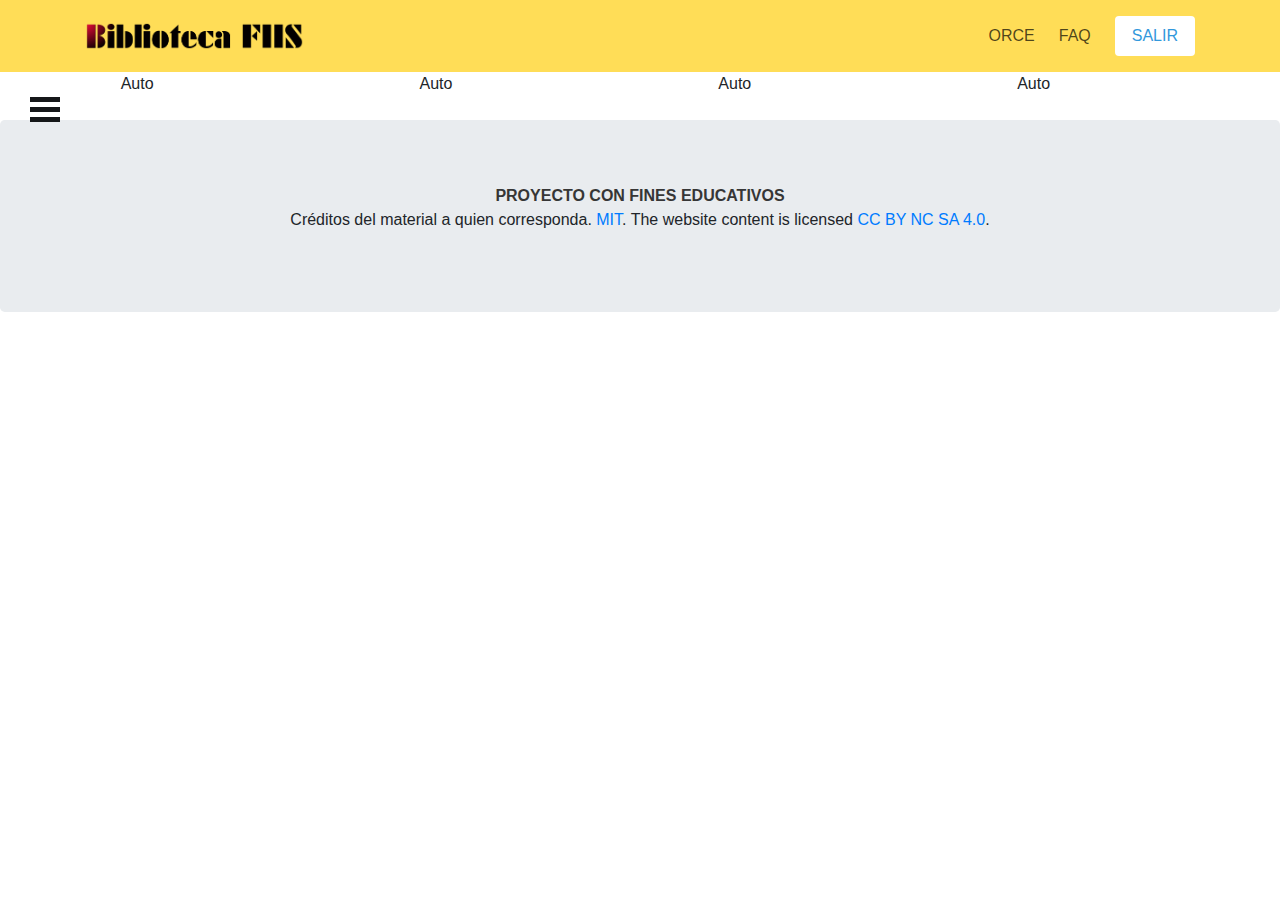
==== user_view_biblio.html @ ef884625 "Primer commit" ====
<!DOCTYPE html>
<head>
  <meta http-equiv="content-type" content="text/html; charset=UTF-8"> 
  <title>User View</title>
  <link rel="stylesheet" type="text/css" href="css/bulma-0.8.0/css/bulma.css">
  <link rel="stylesheet" href="css/bootstrap.min.css">

    <style type="text/css">
   
        #sidebar{
        position: fixed;
        width: 200px;
        height: 100%;
        background: #151719;
        left: -200px;
        transition: all 500ms linear;
        }
        #sidebar.active{
        left:0px;
        }
        #sidebar ul li{
        color: rgba(230,230,230,0.9);
        list-style: none;
        padding: 15px 10px;
        border-bottom: 1px solid rgba(100,100,100,0.3);
        }
        #sidebar .toggle-btn{
        position: absolute;
        left: 230px;
        top: 20px;
        }
        #sidebar .toggle-btn span{
        display: block;
        width: 30px;
        height: 5px;
        background: #151719;
        margin: 5px 0px;

        }

    </style>

    <script type="text/javascript">
        function toggleSidebar(){
        document.getElementById("sidebar").classList.toggle('active');
        }
    </script>

</head>

<html>

<body>
    <div>
        <section class="hero is-warning is-medium">
                <!-- Hero head: will stick at the top -->
                <div class="hero-head">
                    <nav class="navbar">
                        <div class="container">
                            <div class="navbar-brand">
                                <a class="navbar-item">
                                <img src="img/logo_biblioteca.png" alt="Logo">
                                </a>
                                <span class="navbar-burger burger" data-target="navbarMenuHeroA">
                                <span></span>
                                <span></span>
                                <span></span>
                                </span>
                            </div>
                            <div id="navbarMenuHeroA" class="navbar-menu">
                                <div class="navbar-end">
                                <!--a class="navbar-item is-active"></a-->
                                <a class="navbar-item">
                                    ORCE
                                </a>
                                <a class="navbar-item">
                                    FAQ                            
                                </a>
                                <span class="navbar-item">
                                    <a class="button is-info is-inverted" href="login.html">
                                        <span>SALIR</span>
                                    </a>
                                </span>
                            </div>
                        </div>
                        </div>
                    </nav>
                </div>
        </section>   
    </div>

    <div class="content">
        <div class="columns">
            <div class="column is-1">
                <div id="sidebar">
                    <div class="toggle-btn" onclick="toggleSidebar()">
                        <a>
                            <span></span>
                            <span></span>
                            <span></span>
                        </a>
                    </div>
                    <ul>
                        <li>Mi Cuenta</li>
                        <li>Material Bibliográfico</li>
                        <li>Historial</li>
                        <li>Ayuda</li>
                    </ul>
                </div>
            </div>
            
            <div class="column">Auto</div>
            <div class="column">Auto</div>
            <div class="column">Auto</div>
            <div class="column">Auto</div>
            
        </div>
    </div>

    <footer class="jumbotron text-center" style="margin-bottom:0">
            <p>
                <strong>PROYECTO CON FINES EDUCATIVOS</strong> <br>Créditos del material a quien corresponda.
                <a href="http://opensource.org/licenses/mit-license.php">MIT</a>. The website content
                is licensed <a href="http://creativecommons.org/licenses/by-nc-sa/4.0/">CC BY NC SA 4.0</a>.
            </p>
    </footer>

</body>
</html>
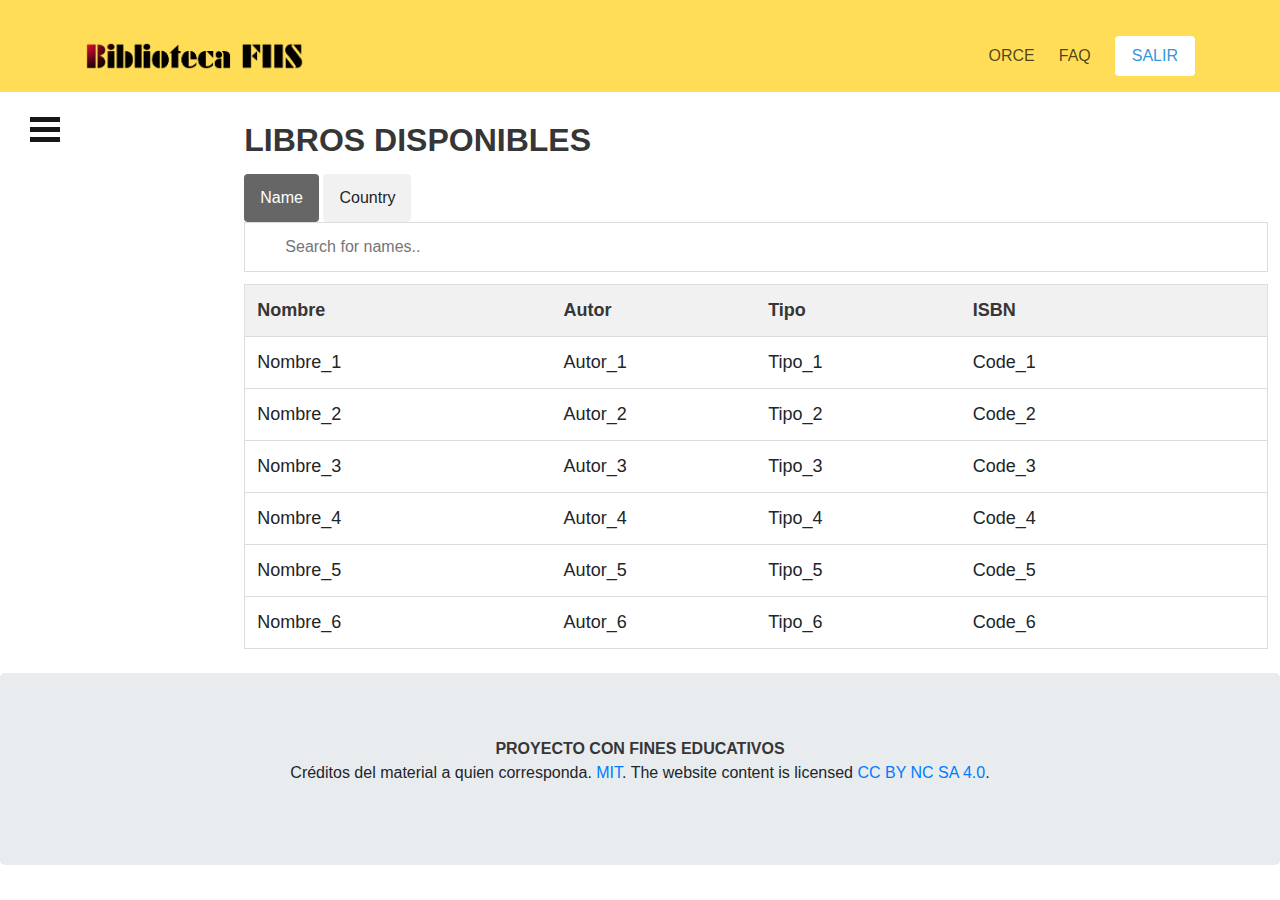
==== commit 3b0039f8: "Segundo commit" ====
--- a/user_view_biblio.html
+++ b/user_view_biblio.html
@@ -38,11 +38,122 @@
 
         }
 
+        /*************/
+        .filterDiv {
+        float: left;
+        background-color: #2196F3;
+        color: #ffffff;
+        width: 100px;
+        line-height: 100px;
+        text-align: center;
+        margin: 2px;
+        display: none;
+        }
+
+        .show {
+        display: block;
+        }
+
+        .container {
+        margin-top: 20px;
+        overflow: hidden;
+        }
+
+        /* Style the buttons */
+        .btn {
+        border: none;
+        outline: none;
+        padding: 12px 16px;
+        background-color: #f1f1f1;
+        cursor: pointer;
+        }
+
+        .btn:hover {
+        background-color: #ddd;
+        }
+
+        .btn.active {
+        background-color: #666;
+        color: white;
+        }
+              
+        /*****************/
+
+        #myInput {
+        background-image: url('/css/searchicon.png');
+        background-position: 10px 10px;
+        background-repeat: no-repeat;
+        width: 100%;
+        font-size: 16px;
+        padding: 12px 20px 12px 40px;
+        border: 1px solid #ddd;
+        margin-bottom: 12px;
+        }
+
+        #myTable {
+        border-collapse: collapse;
+        width: 100%;
+        border: 1px solid #ddd;
+        font-size: 18px;
+        }
+
+        #myTable th, #myTable td {
+        text-align: left;
+        padding: 12px;
+        }
+
+        #myTable tr {
+        border-bottom: 1px solid #ddd;
+        }
+
+        #myTable tr.header, #myTable tr:hover {
+        background-color: #f1f1f1;
+        }
     </style>
+
 
     <script type="text/javascript">
         function toggleSidebar(){
         document.getElementById("sidebar").classList.toggle('active');
+        }
+
+        /***********/
+
+        /***********/
+
+        function myFunction() {
+            var input, filter, table, tr, td, i, txtValue;
+            input = document.getElementById("myInput");
+            filter = input.value.toUpperCase();
+            table = document.getElementById("myTable");
+            tr = table.getElementsByTagName("tr");
+            for (i = 0; i < tr.length; i++) {
+                td = tr[i].getElementsByTagName("td")[0];
+                if (td) {
+                txtValue = td.textContent || td.innerText;
+                if (txtValue.toUpperCase().indexOf(filter) > -1) {
+                    tr[i].style.display = "";
+                } else {
+                    tr[i].style.display = "none";
+                }
+                }       
+            }
+        }
+
+        /** REVISAR ACÁ **/
+        function filterSelection(c) {
+            return c;
+        }
+        /****/
+       
+        var btnContainer = document.getElementById("myBtnContainer");
+            var btns = btnContainer.getElementsByClassName("btn");
+            for (var i = 0; i < btns.length; i++) {
+            btns[i].addEventListener("click", function(){
+                var current = document.getElementsByClassName("active");
+                current[0].className = current[0].className.replace(" active", "");
+                this.className += " active";
+            });
         }
     </script>
 
@@ -101,22 +212,72 @@
                         </a>
                     </div>
                     <ul>
-                        <li>Mi Cuenta</li>
-                        <li>Material Bibliográfico</li>
-                        <li>Historial</li>
-                        <li>Ayuda</li>
+                            <a href="user_view_info.html"><li>Mi Cuenta</li></a> 
+                            <a href="user_view_biblio.html"><li>Material Bibliográfico</li></a> 
+                            <a href=""><li>Historial</li></a> 
+                            <a href=""><li>Ayuda</li></a> 
                     </ul>
                 </div>
             </div>
             
-            <div class="column">Auto</div>
-            <div class="column">Auto</div>
-            <div class="column">Auto</div>
-            <div class="column">Auto</div>
-            
+            <div class="column is-1"></div> <!-- sidebar space -->
+                
+            <div class="column" style="margin-top: 30px; margin-left: 15px;">
+                <h1>LIBROS DISPONIBLES<br></h1>
+                <div id="myBtnContainer">
+                    <button class="btn active" onclick="filterSelection('1')"> Name</button>
+                    <button class="btn" onclick="filterSelection('2')"> Country</button>
+                </div>
+
+                <input type="text" id="myInput" onkeyup="myFunction()" placeholder="Search for names.." title="Type in a name">
+
+                <table id="myTable">
+                    <tr class="header">
+                        <th style="width:30%;">Nombre</th>
+                        <th style="width:20%;">Autor</th>
+                        <th style="width:20%;">Tipo</th>
+                        <th style="width:30%;">ISBN</th>
+                    </tr>
+                    <tr>
+                        <td>Nombre_1 </td>
+                        <td>Autor_1</td>
+                        <td>Tipo_1 </td>
+                        <td>Code_1</td>                    
+                    </tr>
+                    <tr>
+                        <td>Nombre_2 </td>
+                        <td>Autor_2</td>
+                        <td>Tipo_2 </td>
+                        <td>Code_2</td>                    
+                    </tr>
+                    <tr>
+                        <td>Nombre_3 </td>
+                        <td>Autor_3</td>
+                        <td>Tipo_3 </td>
+                        <td>Code_3</td>                    
+                    </tr>
+                    <tr>
+                        <td>Nombre_4 </td>
+                        <td>Autor_4</td>
+                        <td>Tipo_4 </td>
+                        <td>Code_4</td>                    
+                    </tr>
+                    <tr>
+                        <td>Nombre_5 </td>
+                        <td>Autor_5</td>
+                        <td>Tipo_5 </td>
+                        <td>Code_5</td>                    
+                    </tr>
+                    <tr>
+                        <td>Nombre_6 </td>
+                        <td>Autor_6</td>
+                        <td>Tipo_6 </td>
+                        <td>Code_6</td>                    
+                    </tr>
+                </table>
+            </div>
         </div>
     </div>
-
     <footer class="jumbotron text-center" style="margin-bottom:0">
             <p>
                 <strong>PROYECTO CON FINES EDUCATIVOS</strong> <br>Créditos del material a quien corresponda.
